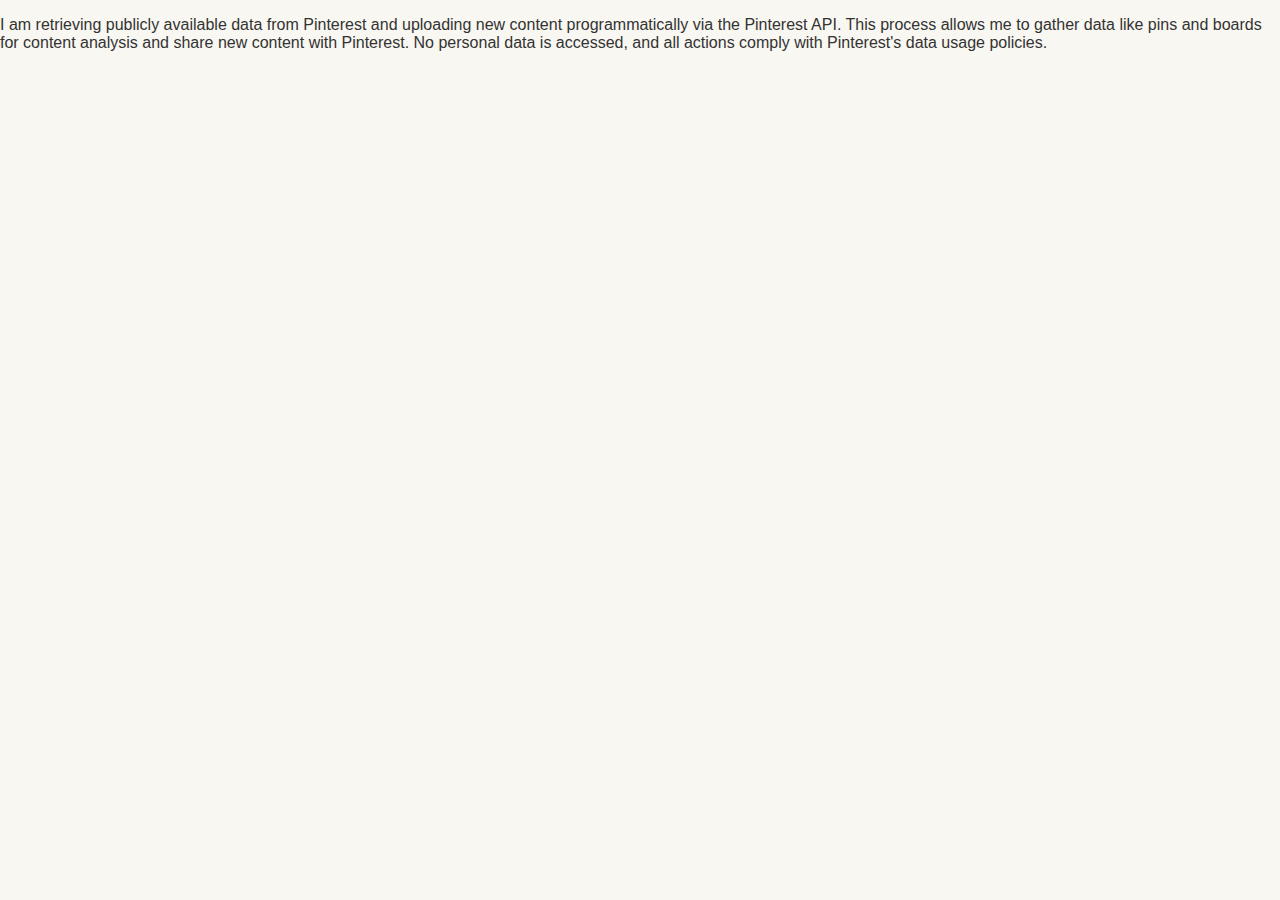
==== oauth-callback.html @ 9ec06dc1 "Added website files" ====
<!DOCTYPE html>
<html lang="en">
<head>
    <meta charset="UTF-8">
    <meta name="viewport" content="width=device-width, initial-scale=1.0">
    <title>Pinterest API Redirect</title>
    <link rel="stylesheet" href="styles.css">
</head>
<body>
    <p>I am retrieving publicly available data from Pinterest and uploading new content programmatically via the Pinterest API. This process allows me to gather data like pins and boards for content analysis and share new content with Pinterest. No personal data is accessed, and all actions comply with Pinterest's data usage policies.</p>
</body>
</html>
---- styles.css ----
body {
    font-family: Arial, sans-serif;
    margin: 0;
    padding: 0;
    background-color: #f9f7f1; /* Soft cream background */
    color: #333; /* Dark text for readability */
}

header {
    background-color: #9b8d7a; /* Warm, earthy tone */
    color: white;
    text-align: center;
    padding: 50px;
}

footer {
    text-align: center;
    padding: 20px;
    background-color: #f4b6a6; /* Soft peach */
    color: #333;
}
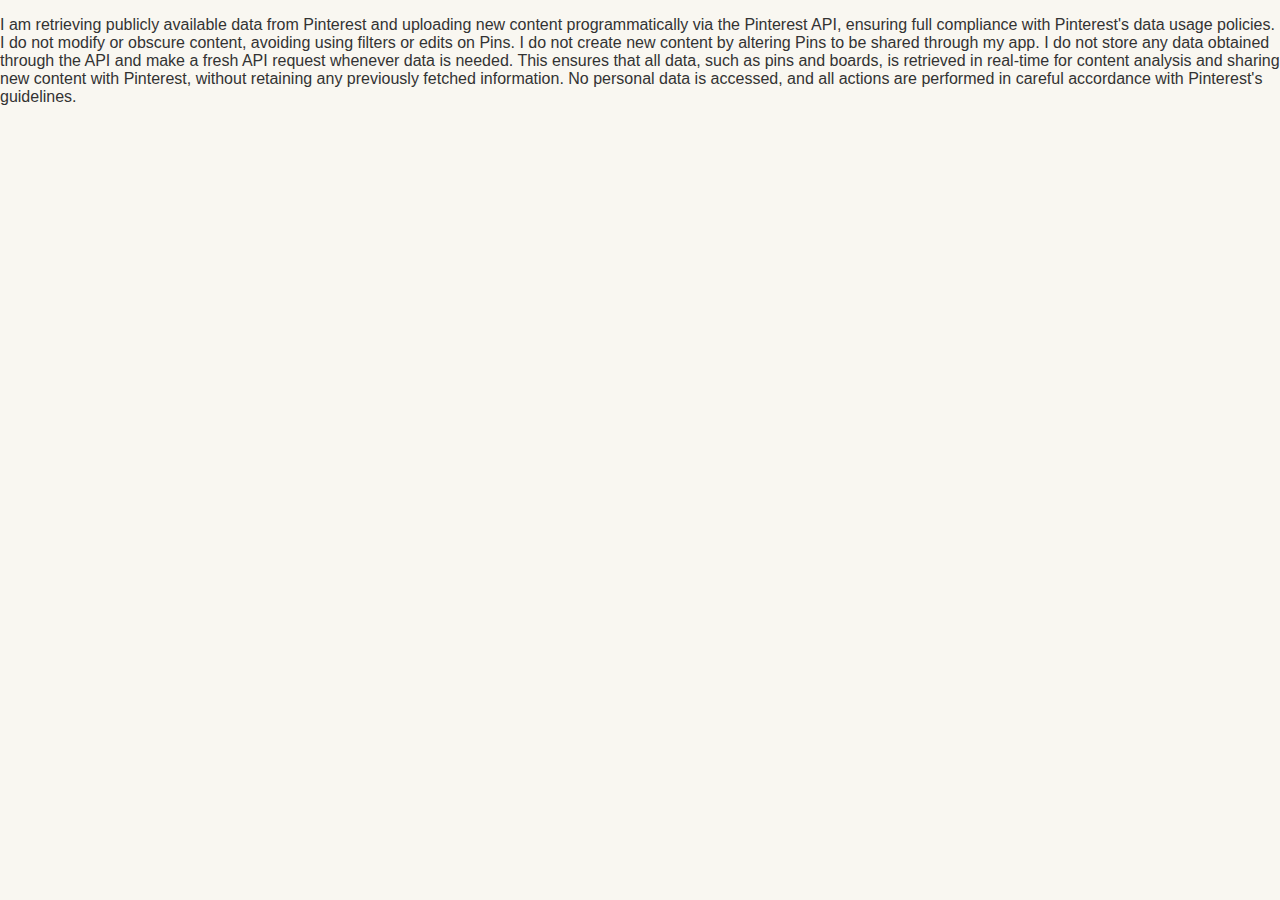
==== commit 3dd90f1c: "Updated page" ====
--- a/oauth-callback.html
+++ b/oauth-callback.html
@@ -7,6 +7,7 @@
     <link rel="stylesheet" href="styles.css">
 </head>
 <body>
-    <p>I am retrieving publicly available data from Pinterest and uploading new content programmatically via the Pinterest API. This process allows me to gather data like pins and boards for content analysis and share new content with Pinterest. No personal data is accessed, and all actions comply with Pinterest's data usage policies.</p>
+    <p>I am retrieving publicly available data from Pinterest and uploading new content programmatically via the Pinterest API, ensuring full compliance with Pinterest's data usage policies. I do not modify or obscure content, avoiding using filters or edits on Pins. I do not create new content by altering Pins to be shared through my app.
+I do not store any data obtained through the API and make a fresh API request whenever data is needed. This ensures that all data, such as pins and boards, is retrieved in real-time for content analysis and sharing new content with Pinterest, without retaining any previously fetched information. No personal data is accessed, and all actions are performed in careful accordance with Pinterest's guidelines.</p>
 </body>
 </html>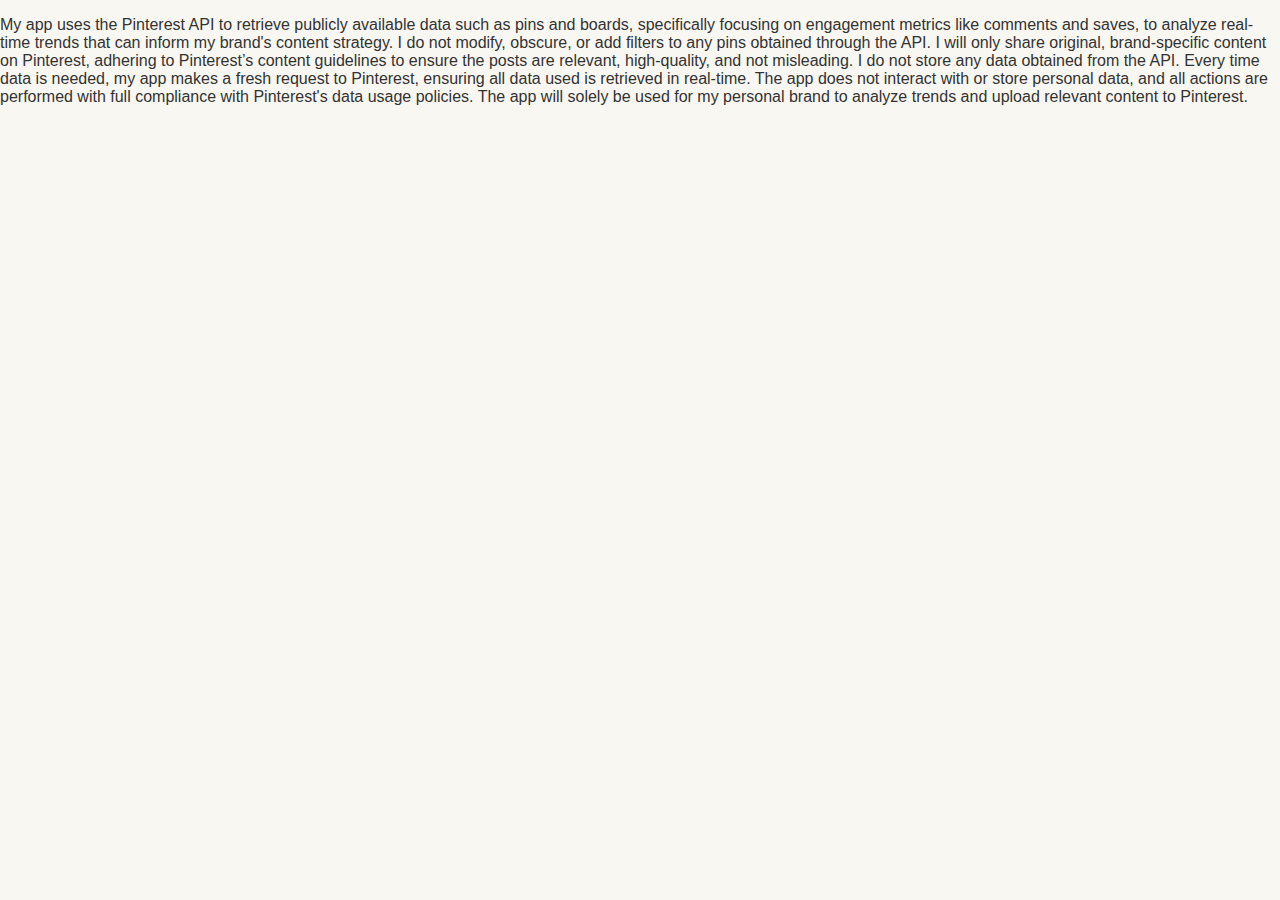
==== commit 8c6e3396: "better understanding" ====
--- a/oauth-callback.html
+++ b/oauth-callback.html
@@ -7,7 +7,8 @@
     <link rel="stylesheet" href="styles.css">
 </head>
 <body>
-    <p>I am retrieving publicly available data from Pinterest and uploading new content programmatically via the Pinterest API, ensuring full compliance with Pinterest's data usage policies. I do not modify or obscure content, avoiding using filters or edits on Pins. I do not create new content by altering Pins to be shared through my app.
-I do not store any data obtained through the API and make a fresh API request whenever data is needed. This ensures that all data, such as pins and boards, is retrieved in real-time for content analysis and sharing new content with Pinterest, without retaining any previously fetched information. No personal data is accessed, and all actions are performed in careful accordance with Pinterest's guidelines.</p>
+    <p>My app uses the Pinterest API to retrieve publicly available data such as pins and boards, specifically focusing on engagement metrics like comments and saves, to analyze real-time trends that can inform my brand's content strategy. I do not modify, obscure, or add filters to any pins obtained through the API. I will only share original, brand-specific content on Pinterest, adhering to Pinterest’s content guidelines to ensure the posts are relevant, high-quality, and not misleading.
+
+I do not store any data obtained from the API. Every time data is needed, my app makes a fresh request to Pinterest, ensuring all data used is retrieved in real-time. The app does not interact with or store personal data, and all actions are performed with full compliance with Pinterest's data usage policies. The app will solely be used for my personal brand to analyze trends and upload relevant content to Pinterest.</p>
 </body>
 </html>